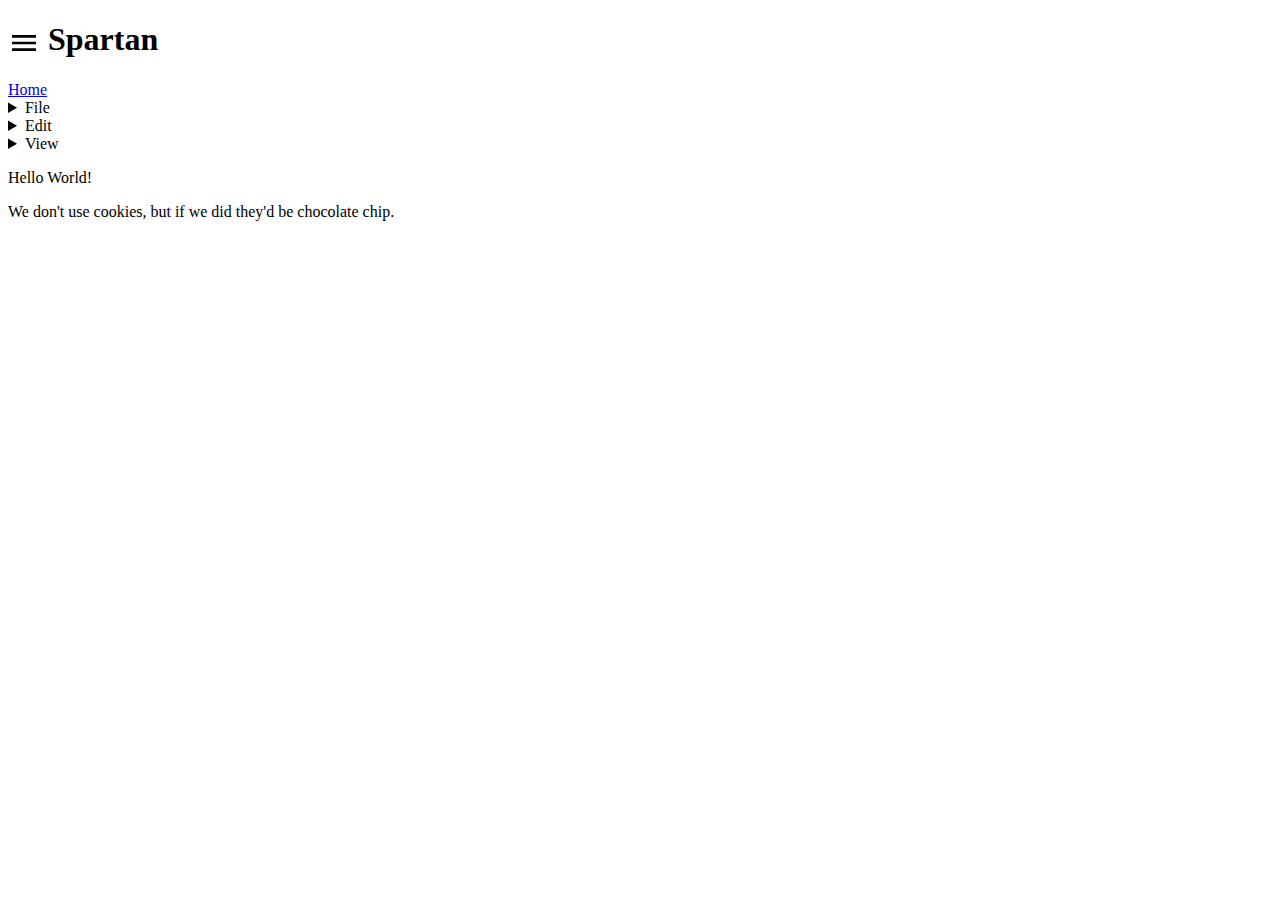
==== docs/index.html @ 7c3b7b48 "Create index.html" ====
<!DOCTYPE html>

<html>

<head>
  <title>Spartan Menu Test</title>
  <link rel="stylesheet" type="text/css" href="spartan.css">
  <link rel="stylesheet" type="text/css" href="local.css">
  <script type="module">
    import * as spartan from './spartan.js'
    window.addEventListener('hashchange', spartan.selectMenuItemByHash)
    window.addEventListener('hashchange', spartan.navigateToHash)
    window.addEventListener('load', spartan.selectMenuItemByHash)
    window.addEventListener('load', spartan.navigateToHash)
    document.getElementById('menu').addEventListener('click', spartan.collapseSiblingDetails)
  </script>
  <script src="local.js"></script>
</head>

<body>
  <header>
    <h1>
      <svg style="height: 1em; width: 1em; vertical-align: middle;" viewBox="0 0 24 24">
        <path fill="currentColor" d="M3,6H21V8H3V6M3,11H21V13H3V11M3,16H21V18H3V16Z" />
      </svg>
      Spartan
    </h1>
  </header>

  <nav id="menu">
    <a href="#home">Home</a>
    <details>
      <summary>File</summary>
      <a href="#file-new">New</a>
      <a href="#file-open">Open</a>
      <a href="#file-save">Save</a>
    </details>
    <details>
      <summary>Edit</summary>
      <a href="#edit-copy">Copy</a>
      <a href="#edit-paste">Paste</a>
    </details>
    <details>
      <summary>View</summary>
      <a href="#view-refresh">Refresh</a>
      <a href="#view-clear">Clear</a>
    </details>
  </nav>

  <main id="content">
    <p>Hello World!</p>
  </main>

  <footer>
    <p>We don't use cookies, but if we did they'd be chocolate chip.</p>
  </footer>

</body>

</html>
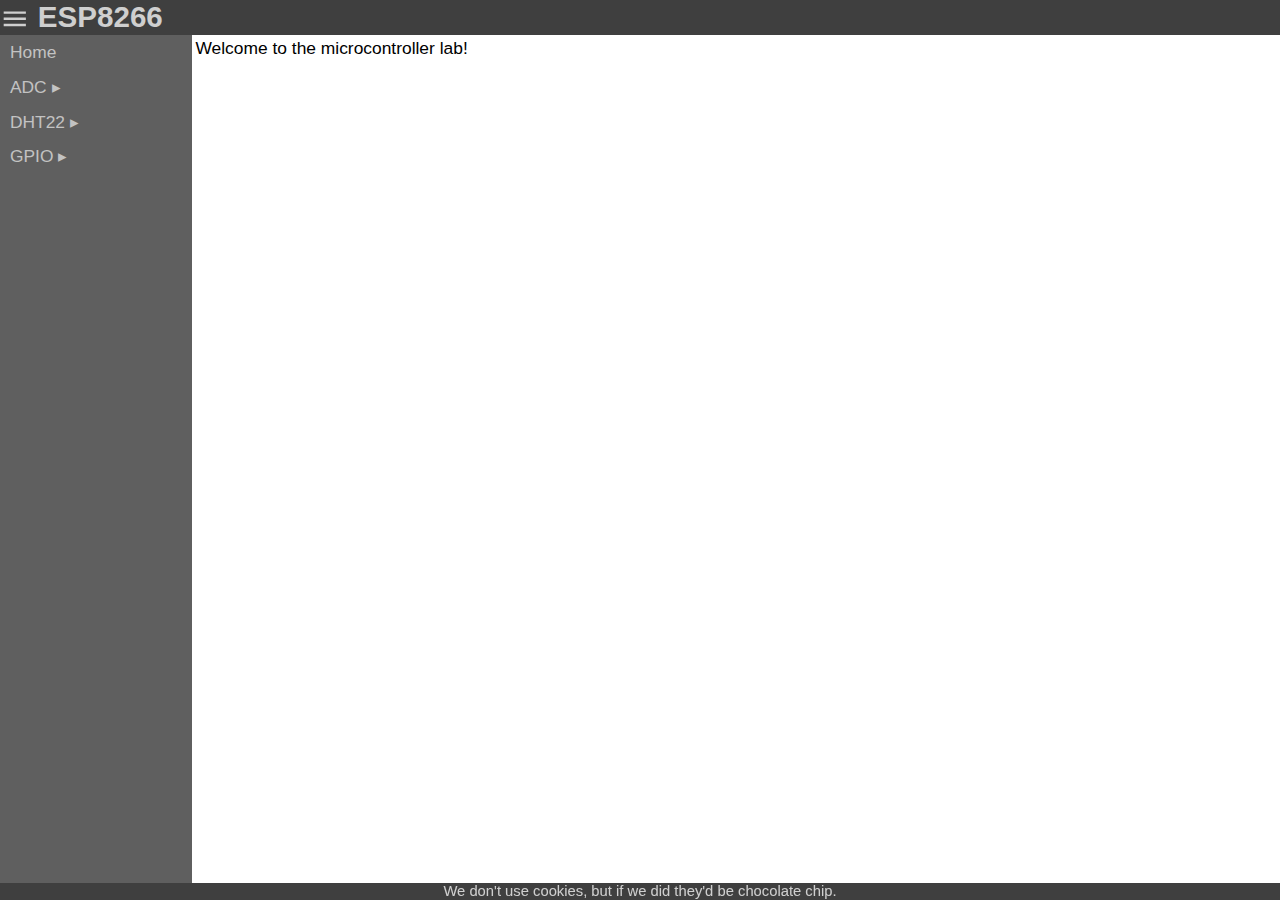
==== commit ee65f3a2: "add toggleMenu()" ====
--- a/docs/index.html
+++ b/docs/index.html
@@ -3,7 +3,7 @@
 <html>
 
 <head>
-  <title>Spartan Menu Test</title>
+  <title>ESP8266</title>
   <link rel="stylesheet" type="text/css" href="spartan.css">
   <link rel="stylesheet" type="text/css" href="local.css">
   <script type="module">
@@ -13,6 +13,7 @@
     window.addEventListener('load', spartan.selectMenuItemByHash)
     window.addEventListener('load', spartan.navigateToHash)
     document.getElementById('menu').addEventListener('click', spartan.collapseSiblingDetails)
+    document.getElementById('menu-btn').addEventListener('click', spartan.toggleMenu)
   </script>
   <script src="local.js"></script>
 </head>
@@ -20,35 +21,33 @@
 <body>
   <header>
     <h1>
-      <svg style="height: 1em; width: 1em; vertical-align: middle;" viewBox="0 0 24 24">
+      <svg id="menu-btn" style="height: 1em; width: 1em; vertical-align: middle;" viewBox="0 0 24 24">
         <path fill="currentColor" d="M3,6H21V8H3V6M3,11H21V13H3V11M3,16H21V18H3V16Z" />
       </svg>
-      Spartan
+      ESP8266
     </h1>
   </header>
 
   <nav id="menu">
-    <a href="#home">Home</a>
+    <a href="/">Home</a>
     <details>
-      <summary>File</summary>
-      <a href="#file-new">New</a>
-      <a href="#file-open">Open</a>
-      <a href="#file-save">Save</a>
+      <summary>ADC</summary>
+      <a href="#adc0">adc0</a>
     </details>
     <details>
-      <summary>Edit</summary>
-      <a href="#edit-copy">Copy</a>
-      <a href="#edit-paste">Paste</a>
+      <summary>DHT22</summary>
+      <a href="#temperature">Temperature</a>
+      <a href="#humidity">Humidity</a>
     </details>
     <details>
-      <summary>View</summary>
-      <a href="#view-refresh">Refresh</a>
-      <a href="#view-clear">Clear</a>
+      <summary>GPIO</summary>
+      <a href="#gpio2">GPIO 2</a>
+      <a href="#gpio14">GPIO 14</a>
     </details>
   </nav>
 
   <main id="content">
-    <p>Hello World!</p>
+    <p>Welcome to the microcontroller lab!</p>
   </main>
 
   <footer>
--- a/docs/spartan.css
+++ b/docs/spartan.css
@@ -0,0 +1,131 @@
+/**
+ * Stylesheet for a typical left-side navigation site like the example layout shown below.
+ * -- Header --
+ *  M   Content
+ *  e   Goes
+ *  n   Here
+ *  u
+ * -- Footer --
+ *
+ * Available properties are shown below with their default values.
+ *   --spartan-pen: black;
+ *   --spartan-paper: white;
+ *   --spartan-header-pen: #FFFFFFC0;
+ *   --spartan-header-paper: #000000C0;
+ *   --spartan-header-height: 2rem;
+ *   --spartan-menu-pen: #FFFFFFA0;
+ *   --spartan-menu-paper: #000000A0;
+ *   --spartan-menu-width: 15vw;
+ *   --spartan-content-pen: var(--spartan-pen);
+ *   --spartan-content-paper: var(--spartan-paper);
+ *   --spartan-footer-pen: #FFFFFFC0;
+ *   --spartan-footer-paper: #000000C0;
+ *   --spartan-footer-height: 1rem;
+ */
+
+:root {
+  --spartan-pen: black;
+  --spartan-paper: white;
+}
+
+@media (prefers-color-scheme: dark) {
+  :root {
+    --spartan-pen: whitesmoke;
+    --spartan-paper: indigo;
+  }
+}
+
+* {
+  box-sizing: border-box;
+  margin: 0;
+  padding: 0;  /* Remove browser default values for better consistency. */
+}
+
+*[onclick] {
+  cursor: pointer;
+}
+
+html {
+  font-family: sans-serif;
+  font-size: calc(11px + 0.5vw);  /* Maintain a minimum size but grow to fit wider screens. On a 1080p screen it's 11px + 0.5 x 1080 / 100, or 16.4px */
+}
+
+body {
+  background-color: var(--spartan-paper);
+  color: var(--spartan-pen);
+  height: 100vh;
+  width: 100vw;
+}
+
+header {
+  background-color: var(--spartan-header-paper, #000000C0);
+  color: var(--spartan-header-pen, #FFFFFFC0);
+  font-size: calc(0.85 * var(--spartan-header-height, 2rem));  /* Ensure text fits without looking too crowded. */
+  font-variant: small-caps;
+  height: var(--spartan-header-height, 2rem);
+}
+
+header > h1 {
+  font-size: inherit;  /* Block browser default to avoid double-size. */
+}
+
+nav {
+  background-color: var(--spartan-menu-paper, #000000A0);
+  color: var(--spartan-menu-pen, #FFFFFFA0);
+  float: left;
+  height: calc(100vh - var(--spartan-header-height, 2rem) - var(--spartan-footer-height, 1em));
+  width: var(--spartan-menu-width, 15vw);
+}
+
+nav a {
+  color: inherit;  /* Use text color instead of blue for links. */
+  display: block;
+  text-decoration: none;
+}
+
+nav > a, nav > details > summary, nav > details > a {
+  border-left: 0.2em solid transparent;  /* Reserve space for selection indicator. */
+  padding: 0.4em;
+}
+
+nav a.selected {
+  background: #FFFFFF30;
+  color: #FFFFFFC0;
+  border-left: 0.2em solid currentColor;  /* same size as solid transparent border-left above */
+}
+
+nav > a:hover, nav > details > summary:hover, nav > details > a:hover {
+  background: #FFFFFF60;
+}
+
+nav summary {
+  list-style: none;
+}
+
+nav summary:after {
+  content: " \025B8";  /* Unicode small right-pointing triangle */
+}
+
+nav details[open] summary:after {
+  content: " \025BE";  /* Unicode small down-pointing triangle */
+}
+
+main {
+  background-color: var(--spartan-content-paper, var(--paper));
+  color: var(--spartan-content-pen, var(--pen));
+  float: left;
+  height: calc(100vh - var(--spartan-header-height, 2rem) - var(--spartan-footer-height, 1em));
+  width: calc(100vw - var(--spartan-menu-width, 15vw));
+  padding: 0.2em;
+}
+
+footer {
+  background-color: var(--spartan-footer-paper, #000000C0);
+  color: var(--spartan-footer-pen, #FFFFFFC0);
+  bottom: 0;
+  font-size: calc(0.85 * var(--spartan-footer-height, 1rem));  /* Ensure text fits without looking too crowded. */
+  height: var(--spartan-footer-height, 1rem);
+  position: fixed;
+  text-align: center;
+  width: 100%;
+}
--- a/docs/local.css
+++ b/docs/local.css
@@ -0,0 +1,6 @@
+/* Uncomment to change the color scheme.
+:root {
+  --spartan-pen: lime;
+  --spartan-paper: darkgreen;
+}
+*/
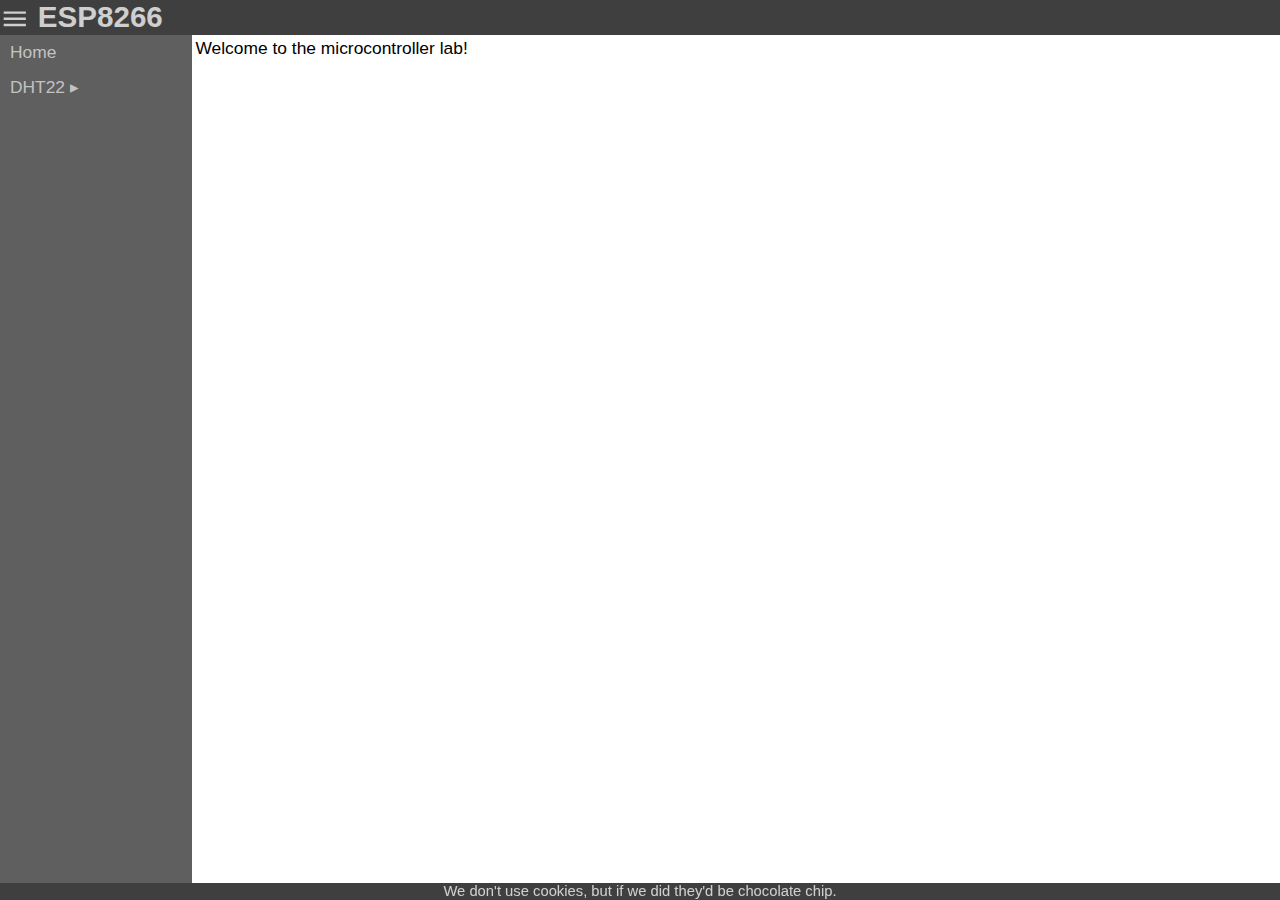
==== commit c68dd86c: "updated demo code" ====
--- a/docs/index.html
+++ b/docs/index.html
@@ -8,20 +8,33 @@
   <link rel="stylesheet" type="text/css" href="local.css">
   <script type="module">
     import * as spartan from './spartan.js'
-    window.addEventListener('hashchange', spartan.selectMenuItemByHash)
-    window.addEventListener('hashchange', spartan.navigateToHash)
-    window.addEventListener('load', spartan.selectMenuItemByHash)
-    window.addEventListener('load', spartan.navigateToHash)
-    document.getElementById('menu').addEventListener('click', spartan.collapseSiblingDetails)
-    document.getElementById('menu-btn').addEventListener('click', spartan.toggleMenu)
+
+    spartan.route('temperature', async () => {
+      /*
+        This is where you would insert fetch() to call your API.
+           let response = await fetch('/temperature');
+           let temperature = await response.text();
+        But for purposes of the demo, temperature is hardcoded.
+      */
+      let temperature = 32
+      document.getElementById('content').innerHTML = `Temperature is: ${temperature}&deg;`
+    })
+
+    spartan.route('humidity', async () => {
+      // Again, value is hardcoded for demo purposes.
+      let humidity = 57
+      document.getElementById('content').innerHTML = `Humidity is: ${humidity}%`
+    })
+
+    spartan.run()
   </script>
-  <script src="local.js"></script>
+
 </head>
 
 <body>
   <header>
     <h1>
-      <svg id="menu-btn" style="height: 1em; width: 1em; vertical-align: middle;" viewBox="0 0 24 24">
+      <svg id="menu-btn" style="height: 1em; width: 1em; vertical-align: middle;" viewbox="0 0 24 24">
         <path fill="currentColor" d="M3,6H21V8H3V6M3,11H21V13H3V11M3,16H21V18H3V16Z" />
       </svg>
       ESP8266
@@ -31,18 +44,9 @@
   <nav id="menu">
     <a href="/">Home</a>
     <details>
-      <summary>ADC</summary>
-      <a href="#adc0">adc0</a>
-    </details>
-    <details>
       <summary>DHT22</summary>
       <a href="#temperature">Temperature</a>
       <a href="#humidity">Humidity</a>
-    </details>
-    <details>
-      <summary>GPIO</summary>
-      <a href="#gpio2">GPIO 2</a>
-      <a href="#gpio14">GPIO 14</a>
     </details>
   </nav>
 
--- a/docs/spartan.css
+++ b/docs/spartan.css
@@ -47,7 +47,13 @@
 
 html {
   font-family: sans-serif;
-  font-size: calc(11px + 0.5vw);  /* Maintain a minimum size but grow to fit wider screens. On a 1080p screen it's 11px + 0.5 x 1080 / 100, or 16.4px */
+  font-size: calc(11px + 2.5vw);  /* Maintain a minimum size but grow to fit wider screens. On a 360px wide portrait mode mobile screen it's 11px + 2.5 x 360 / 100, or 20px */
+}
+
+@media screen and (min-aspect-ratio: 1/1) {
+  html {
+    font-size: calc(11px + 0.5vw);  /* Maintain a minimum size but grow to fit wider screens. On a 16x9 1080p landscape screen it's 11px + 0.5 x 1920 / 100, or 20.6px */
+  }
 }
 
 body {
@@ -72,9 +78,16 @@
 nav {
   background-color: var(--spartan-menu-paper, #000000A0);
   color: var(--spartan-menu-pen, #FFFFFFA0);
-  float: left;
-  height: calc(100vh - var(--spartan-header-height, 2rem) - var(--spartan-footer-height, 1em));
-  width: var(--spartan-menu-width, 15vw);
+  width: 100%;  /* Portrait mode design stacks navigation on top of main content. */
+}
+
+@media screen and (min-aspect-ratio: 1/1) {
+  nav {
+    display: block;  /* Show navigation menu by default on landscape mode screens. */
+    float: left;
+    height: calc(100vh - var(--spartan-header-height, 2rem) - var(--spartan-footer-height, 1em));
+    width: var(--spartan-menu-width, 15vw);
+  }
 }
 
 nav a {
@@ -113,10 +126,16 @@
 main {
   background-color: var(--spartan-content-paper, var(--paper));
   color: var(--spartan-content-pen, var(--pen));
-  float: left;
-  height: calc(100vh - var(--spartan-header-height, 2rem) - var(--spartan-footer-height, 1em));
-  width: calc(100vw - var(--spartan-menu-width, 15vw));
   padding: 0.2em;
+  width: 100%;  /* Portrait mode design stacks navigation on top of main content. */
+}
+
+@media screen and (min-aspect-ratio: 1/1) {
+  main {
+    float: left;  /* Landscape mode is side by side. */
+    height: calc(100vh - var(--spartan-header-height, 2rem) - var(--spartan-footer-height, 1em));
+    width: calc(100vw - var(--spartan-menu-width, 15vw));
+  }
 }
 
 footer {
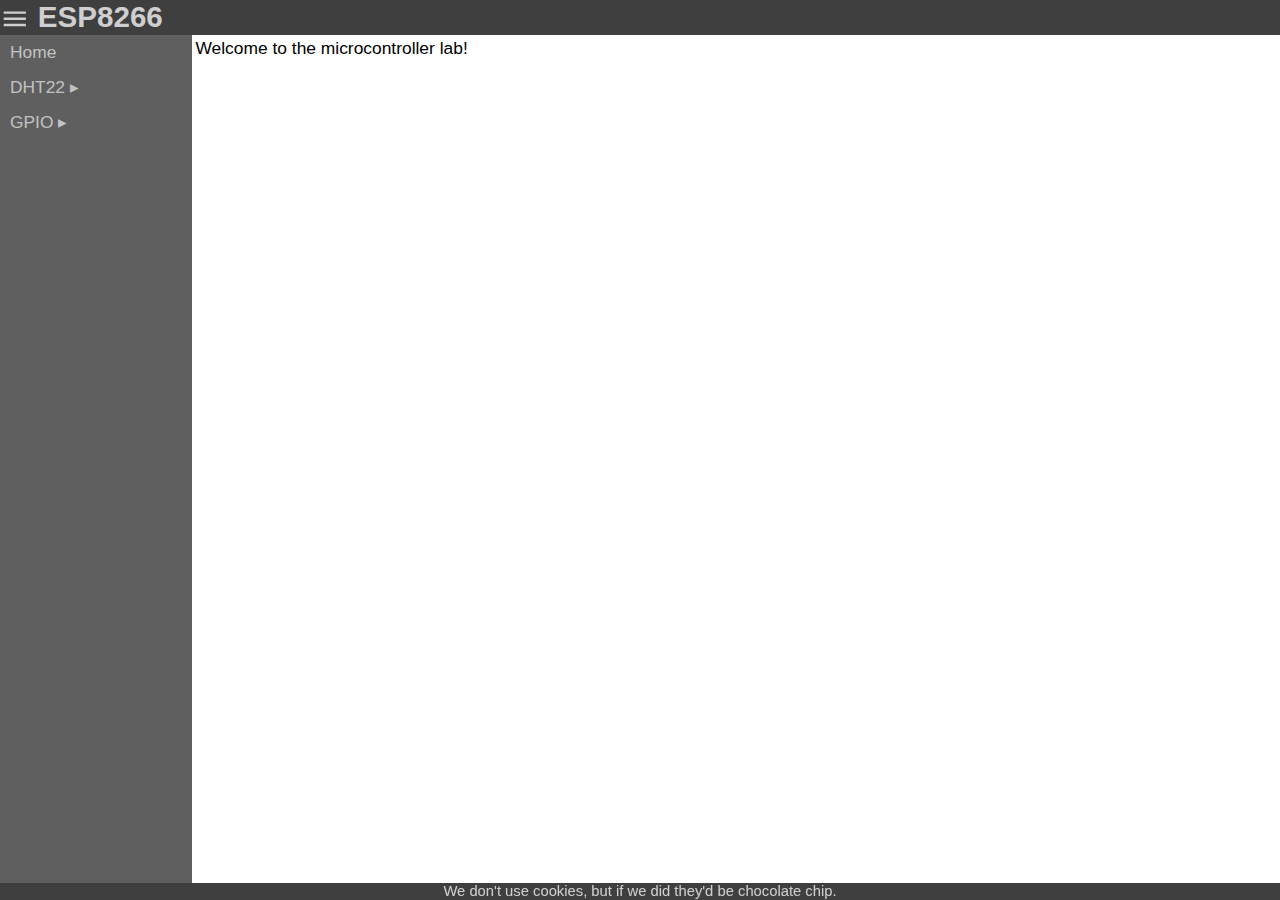
==== commit 12d91d1e: "indent menu items for visual appeal" ====
--- a/docs/index.html
+++ b/docs/index.html
@@ -26,6 +26,12 @@
       document.getElementById('content').innerHTML = `Humidity is: ${humidity}%`
     })
 
+    spartan.route('gpio2', async () => {
+      /* Hardcoded for demo */
+      let ledState = 'ON'
+      document.getElementById('content').innerHTML = `Built-In LED is: ${ledState}`
+    })
+
     spartan.run()
   </script>
 
@@ -48,6 +54,10 @@
       <a href="#temperature">Temperature</a>
       <a href="#humidity">Humidity</a>
     </details>
+    <details>
+      <summary>GPIO</summary>
+      <a href="#gpio2">Built-In LED</a>
+    </details>
   </nav>
 
   <main id="content">
--- a/docs/spartan.css
+++ b/docs/spartan.css
@@ -101,6 +101,10 @@
   padding: 0.4em;
 }
 
+nav > details > a {
+  padding-left: 1em;
+}
+
 nav a.selected {
   background: #FFFFFF30;
   color: #FFFFFFC0;
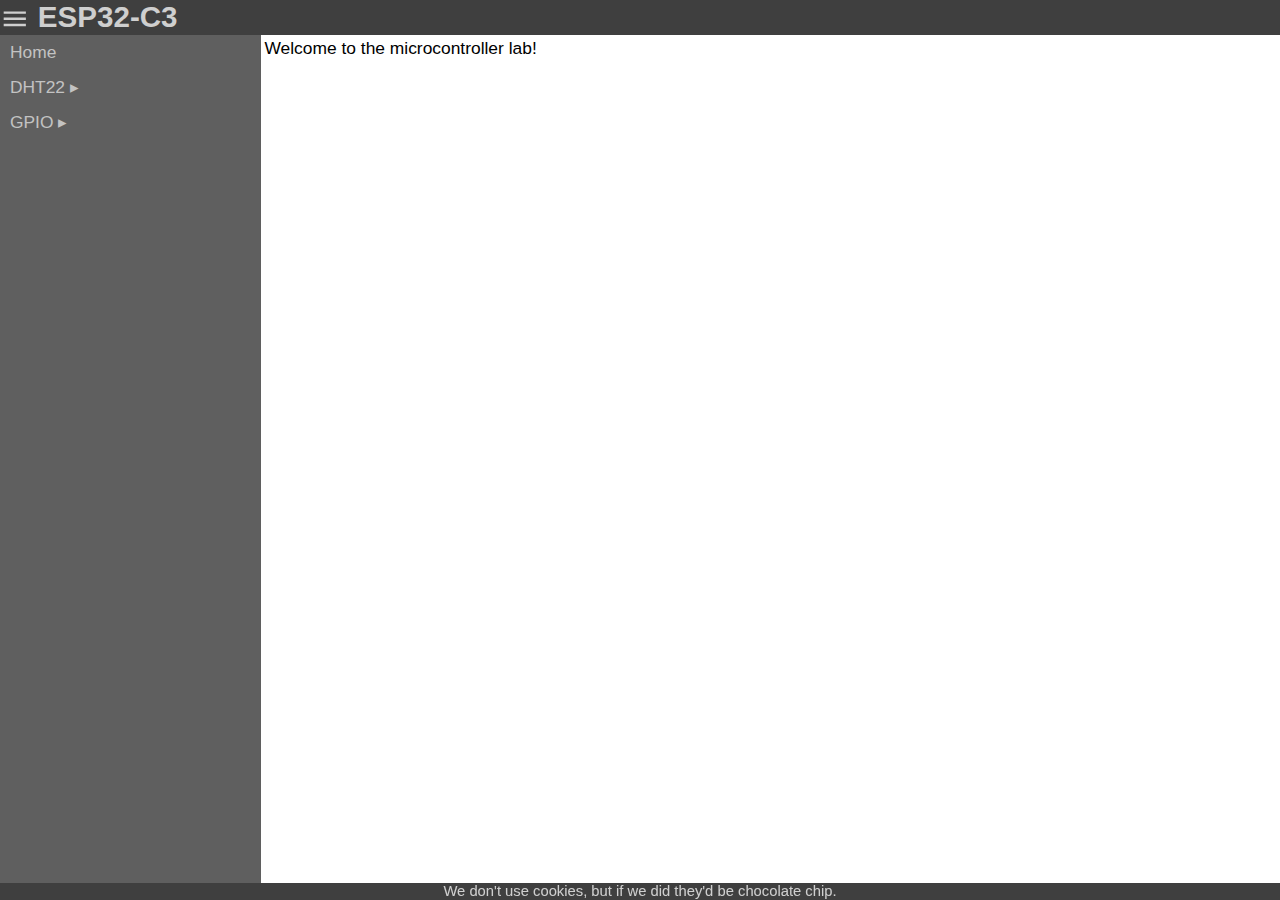
==== commit 2f32ec32: "So done with 8266s" ====
--- a/docs/index.html
+++ b/docs/index.html
@@ -3,7 +3,7 @@
 <html>
 
 <head>
-  <title>ESP8266</title>
+  <title>ESP32-C3</title>
   <link rel="stylesheet" type="text/css" href="spartan.css">
   <link rel="stylesheet" type="text/css" href="local.css">
   <script type="module">
@@ -43,7 +43,7 @@
       <svg id="menu-btn" style="height: 1em; width: 1em; vertical-align: middle;" viewbox="0 0 24 24">
         <path fill="currentColor" d="M3,6H21V8H3V6M3,11H21V13H3V11M3,16H21V18H3V16Z" />
       </svg>
-      ESP8266
+      ESP32-C3
     </h1>
   </header>
 
--- a/docs/spartan.css
+++ b/docs/spartan.css
@@ -15,7 +15,7 @@
  *   --spartan-header-height: 2rem;
  *   --spartan-menu-pen: #FFFFFFA0;
  *   --spartan-menu-paper: #000000A0;
- *   --spartan-menu-width: 15vw;
+ *   --spartan-menu-width: 15rem;
  *   --spartan-content-pen: var(--spartan-pen);
  *   --spartan-content-paper: var(--spartan-paper);
  *   --spartan-footer-pen: #FFFFFFC0;
@@ -86,7 +86,7 @@
     display: block;  /* Show navigation menu by default on landscape mode screens. */
     float: left;
     height: calc(100vh - var(--spartan-header-height, 2rem) - var(--spartan-footer-height, 1em));
-    width: var(--spartan-menu-width, 15vw);
+    width: var(--spartan-menu-width, 15rem);
   }
 }
 
@@ -138,7 +138,7 @@
   main {
     float: left;  /* Landscape mode is side by side. */
     height: calc(100vh - var(--spartan-header-height, 2rem) - var(--spartan-footer-height, 1em));
-    width: calc(100vw - var(--spartan-menu-width, 15vw));
+    width: calc(100vw - var(--spartan-menu-width, 15rem));
   }
 }
 
